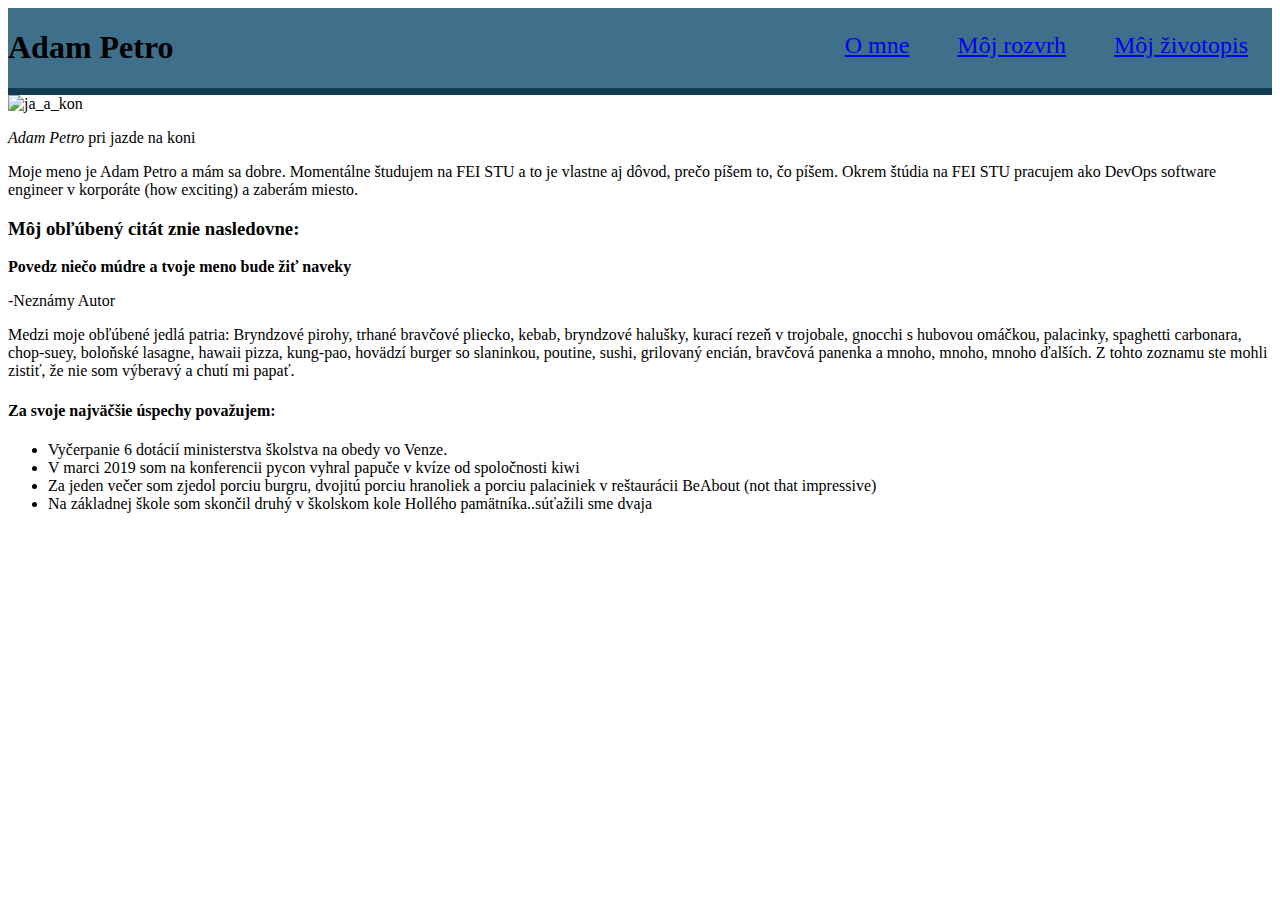
==== index.html @ ec77c8f1 "started styling" ====
<!DOCTYPE html>

<html lang="sk">
    <head>
        <meta charset="utf-8">
        <title> Adam Petro, 2019 </title>
        <link rel="stylesheet" href="design.css">
    </head>
    <body>

        <div class="navbar">
            <h1 class="name-title"> Adam Petro </h1>
            <nav class="nav-links">
                <ul>
                    <li><a href="index.html">O mne</a></li>
                    <li><a href="rozvrh.html">Môj rozvrh</a></li>
                    <li><a href="zivotopis.html">Môj životopis</a></li>
                </ul>
            </nav>
        </div>

        <div class="img-with-text">
            <img src="./img/ja_a_kon.png" alt="ja_a_kon">
            <p> <cite> Adam Petro </cite> pri jazde na koni </p>
        </div>
        <p>
            Moje meno je Adam Petro a mám sa dobre. Momentálne študujem na FEI STU
            a to je vlastne aj dôvod, prečo píšem to, čo píšem. Okrem štúdia na FEI STU
            pracujem ako DevOps software engineer v korporáte (how exciting) a zaberám
            miesto.
        </p>

        <aside>
            <h3>Môj obľúbený citát znie nasledovne:</h3>
            <p id="wise-quote"> 
                <strong> Povedz niečo múdre a tvoje  meno bude žiť naveky </strong>
            </p>
            <p id="wise-quote-signature">-Neznámy Autor</p>
        </aside>

        <p>
            Medzi moje obľúbené jedlá patria: Bryndzové pirohy, trhané bravčové pliecko, kebab, 
            bryndzové halušky, kurací rezeň v trojobale, gnocchi s hubovou omáčkou, palacinky, 
            spaghetti carbonara, chop-suey, boloňské lasagne, hawaii pizza, kung-pao,
            hovädzí burger so slaninkou, poutine, sushi, grilovaný encián, bravčová panenka a mnoho,
            mnoho, mnoho ďalších.
            Z tohto zoznamu ste mohli zistiť, že nie som výberavý a chutí mi papať.
        </p>
        <div class="achievements">
            <h4> Za svoje najväčšie úspechy považujem: </h4>
            <ul>
                <li> Vyčerpanie 6 dotácií ministerstva školstva na obedy vo Venze. </li>
                <li> V marci 2019 som na konferencii pycon vyhral papuče v kvíze od spoločnosti kiwi </li>
                <li> Za jeden večer som zjedol porciu burgru, dvojitú porciu hranoliek a porciu palaciniek v reštaurácii BeAbout (not that impressive)</li>
                <li> Na základnej škole som skončil druhý v školskom kole Hollého pamätníka..súťažili sme dvaja</li>
            </ul>
        </div>

    </body>
</html>
---- design.css ----
.name-title{
    font-size: xx-large;
}

.navbar{
    font-size: x-large;
    position: sticky;
    top:0;
    padding: 0 0 0 0;
    display: flex;
    flex-direction: row;
    justify-content: space-between;
    background: #3E708B;
    border-bottom: 0.3em;
    border-bottom-style: solid;
    border-bottom-color: rgb(16, 59, 82);
    
}

.nav-links{
    display:flex;
    flex-direction: row;
    justify-content: space-between;
}

.nav-links ul{
    list-style-type: none;
    display: inherit;
}

.nav-links ul li {
    padding: 0 1em 0 1em;
}
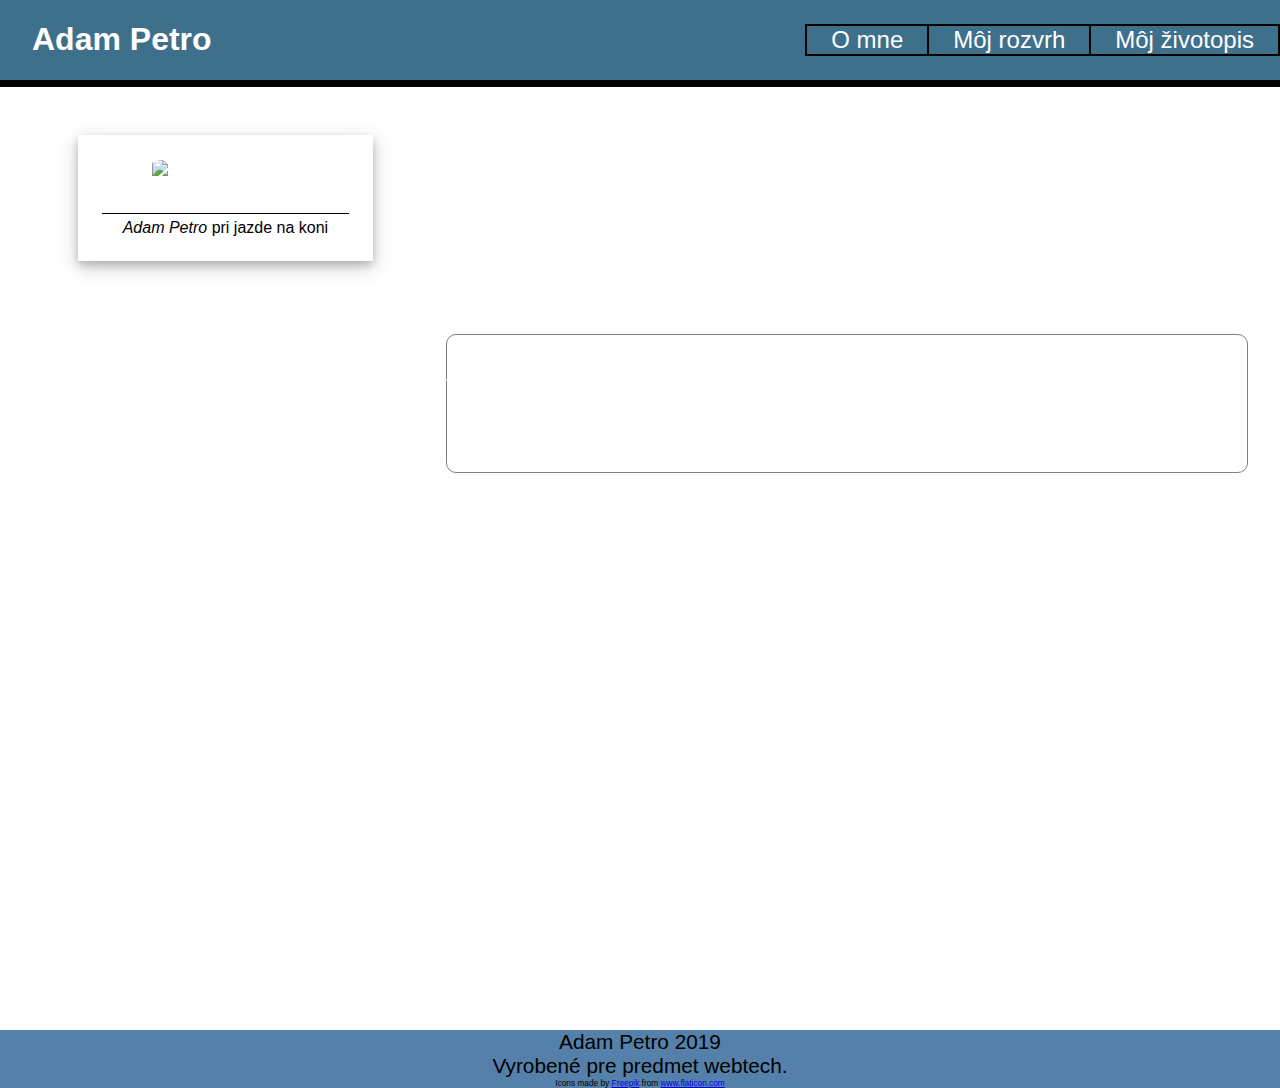
==== commit 3ac9a011: "minor changes" ====
--- a/index.html
+++ b/index.html
@@ -5,10 +5,11 @@
         <meta charset="utf-8">
         <title> Adam Petro, 2019 </title>
         <link rel="stylesheet" href="design.css">
+        <link href="http://allfont.net/allfont.css?fonts=comic-sans-ms" rel="stylesheet" type="text/css" />
     </head>
     <body>
 
-        <div class="navbar">
+        <header class="navbar">
             <h1 class="name-title"> Adam Petro </h1>
             <nav class="nav-links">
                 <ul>
@@ -17,44 +18,51 @@
                     <li><a href="zivotopis.html">Môj životopis</a></li>
                 </ul>
             </nav>
-        </div>
+        </header>
 
-        <div class="img-with-text">
-            <img src="./img/ja_a_kon.png" alt="ja_a_kon">
-            <p> <cite> Adam Petro </cite> pri jazde na koni </p>
-        </div>
-        <p>
-            Moje meno je Adam Petro a mám sa dobre. Momentálne študujem na FEI STU
-            a to je vlastne aj dôvod, prečo píšem to, čo píšem. Okrem štúdia na FEI STU
-            pracujem ako DevOps software engineer v korporáte (how exciting) a zaberám
-            miesto.
-        </p>
+        <section class="content">
+            <div class="img-with-text">
+                <div class="img-caption">
+                    <img src="./img/ja_a_kon.png" alt="ja_a_kon">
+                    <p> <cite> Adam Petro </cite> pri jazde na koni </p>
+                </div>
+                <div>
+                    <p>
+                        Moje meno je Adam Petro a mám sa dobre. Momentálne študujem na FEI STU
+                        a to je vlastne aj dôvod, prečo píšem to, čo píšem. Okrem štúdia na FEI STU
+                        pracujem ako DevOps software engineer v korporáte (how exciting) a zaberám
+                        miesto.                   
+                        <aside>
+                            <p id="wise-quote"> 
+                                <strong> <span>”</span>Povedz niečo múdre a tvoje  meno bude žiť naveky<span>”</span></strong>
+                            </p>
+                            <p id="wise-quote-signature">Neznámy Autor</p>
+                        </aside>
+                        Medzi moje obľúbené jedlá patria: Bryndzové pirohy, trhané bravčové pliecko, kebab, 
+                        bryndzové halušky, kurací rezeň v trojobale, gnocchi s hubovou omáčkou, palacinky, 
+                        spaghetti carbonara, chop-suey, boloňské lasagne, hawaii pizza, kung-pao,
+                        hovädzí burger so slaninkou, poutine, sushi, grilovaný encián, bravčová panenka a mnoho,
+                        mnoho, mnoho ďalších.
+                        Z tohto zoznamu ste mohli zistiť, že nie som výberavý a chutí mi papať.
+                    </p>
+                </div>
+            </div>
 
-        <aside>
-            <h3>Môj obľúbený citát znie nasledovne:</h3>
-            <p id="wise-quote"> 
-                <strong> Povedz niečo múdre a tvoje  meno bude žiť naveky </strong>
-            </p>
-            <p id="wise-quote-signature">-Neznámy Autor</p>
-        </aside>
+            <div class="achievements">
+                <h4> Za svoje najväčšie úspechy považujem: </h4>
+                <ul>
+                    <li> Vyčerpanie 6 dotácií ministerstva školstva na obedy vo Venze. </li>
+                    <li> V marci 2019 som na konferencii pycon vyhral papuče v kvíze od spoločnosti kiwi </li>
+                    <li> Za jeden večer som zjedol porciu burgru, dvojitú porciu hranoliek a porciu palaciniek v reštaurácii BeAbout (not that impressive)</li>
+                    <li> Na základnej škole som skončil druhý v školskom kole Hollého pamätníka..súťažili sme dvaja</li>
+                </ul>
+            </div>
+        </section>
 
-        <p>
-            Medzi moje obľúbené jedlá patria: Bryndzové pirohy, trhané bravčové pliecko, kebab, 
-            bryndzové halušky, kurací rezeň v trojobale, gnocchi s hubovou omáčkou, palacinky, 
-            spaghetti carbonara, chop-suey, boloňské lasagne, hawaii pizza, kung-pao,
-            hovädzí burger so slaninkou, poutine, sushi, grilovaný encián, bravčová panenka a mnoho,
-            mnoho, mnoho ďalších.
-            Z tohto zoznamu ste mohli zistiť, že nie som výberavý a chutí mi papať.
-        </p>
-        <div class="achievements">
-            <h4> Za svoje najväčšie úspechy považujem: </h4>
-            <ul>
-                <li> Vyčerpanie 6 dotácií ministerstva školstva na obedy vo Venze. </li>
-                <li> V marci 2019 som na konferencii pycon vyhral papuče v kvíze od spoločnosti kiwi </li>
-                <li> Za jeden večer som zjedol porciu burgru, dvojitú porciu hranoliek a porciu palaciniek v reštaurácii BeAbout (not that impressive)</li>
-                <li> Na základnej škole som skončil druhý v školskom kole Hollého pamätníka..súťažili sme dvaja</li>
-            </ul>
-        </div>
+        <footer>
+            Adam Petro 2019<br>Vyrobené pre predmet webtech.
+            <div class="icon-credits">Icons made by <a href="https://www.flaticon.com/authors/freepik" title="Freepik">Freepik</a> from <a href="https://www.flaticon.com/"title="Flaticon">www.flaticon.com</a></div>
+        </footer>
 
     </body>
 </html>
--- a/design.css
+++ b/design.css
@@ -1,6 +1,23 @@
+
+body{
+    color: white;
+    font-family: -apple-system, BlinkMacSystemFont, sans-serif;
+    margin: 0px;
+    font-size: 200%;
+}
+
+html { 
+    background: url(img/background.jpg) no-repeat center center fixed; 
+    -webkit-background-size: cover;
+    -moz-background-size: cover;
+    -o-background-size: cover;
+    background-size: cover;
+}
+
 
 .name-title{
     font-size: xx-large;
+    margin-left: 1em;
 }
 
 .navbar{
@@ -14,8 +31,7 @@
     background: #3E708B;
     border-bottom: 0.3em;
     border-bottom-style: solid;
-    border-bottom-color: rgb(16, 59, 82);
-    
+    border-bottom-color: rgb(0, 0, 0);
 }
 
 .nav-links{
@@ -24,11 +40,191 @@
     justify-content: space-between;
 }
 
+
 .nav-links ul{
     list-style-type: none;
     display: inherit;
+    padding:0;
 }
 
 .nav-links ul li {
+    border: 2px solid black;
+    border-right: none;
+    display: inline-block;
+}
+
+.nav-links ul li:last-child{
+    border-right: 2px solid black;
+}
+
+.nav-links ul li a{
     padding: 0 1em 0 1em;
+    text-decoration: none !important;
+    color: white;
+}
+
+footer{
+    color: black;
+    background: #5580a9;
+    font-size: 65%;
+    justify-content: center;
+    text-align: center;
+    display: flex;
+    flex-direction: column
+}
+
+.img-with-text{
+    margin: 3rem 2rem auto 1rem;
+    text-align: justify;
+}
+
+ .img-caption{
+    background-color: white; 
+    width: 20%;
+    text-align: center;
+    float: left;
+    padding: 2%;
+    margin: auto 5% auto 5%;
+    box-shadow: 0 4px 8px 0 rgba(0, 0, 0, 0.2), 0 6px 20px 0 rgba(0, 0, 0, 0.19);
+}
+
+.img-caption img{
+    border-radius: 10%;
+    width: 100%;
+}
+
+.img-caption p{  
+    border-top: 1px black solid;
+    padding-top: inherit;
+    margin-bottom: 0;
+    font-size: 50%;
+    color: black;
+}
+
+aside{
+    margin: -1.5% 0 1%;
+    float: right;
+    border: 1px solid gray;
+    border-radius: 10px;
+}
+
+.achievements{
+    margin: 3rem 2rem auto 1rem;
+    text-align: justify;
+}
+
+#wise-quote{
+    font-style: italic;
+    margin: 1% 2% auto 2%;
+    clear:left;
+}
+
+#wise-quote-signature{
+    margin: 1% 1% 1% 2%;
+    border-top: solid white;
+}
+
+.rozvrh{
+    margin: 5% auto;
+    width:90%;
+    min-width: 10%;
+    background: white;
+    border: black solid 1px;
+    color: black;
+    font-size: 70%;
+    
+}
+
+
+.header-row th{
+    background: gray;
+}
+
+tr{
+    background: gray;
+}
+
+.header-row th:first-child{
+    border-left: none;
+}
+
+td{
+    text-align: center;
+    margin: 1% 1% 1% 1%;
+}
+
+
+#lunch-cell{
+    background: rgba(56, 189, 67, 0.4);
+}
+
+#lunch-cell:hover{
+    background: white;;
+}
+
+.lecture{
+    color: white;
+    background: blue;
+    border: black solid 3px;
+    font-size: medium;
+}
+
+.lecture .show-on-hover{
+    display:none;
+}
+
+.lecture:hover .show-on-hover{
+    display:block;
+}
+
+.lecture:hover .hide-on-hover{
+    display:none;
+}
+
+.exercise{
+    color: white;
+    background: red;
+    border: black solid 3px;
+    font-size: medium;
+}
+
+
+.exercise .show-on-hover{
+    display:none;
+}
+
+.exercise:hover .show-on-hover{
+    display:block;
+}
+
+.exercise:hover .hide-on-hover{
+    display:none;
+}
+
+.free-time{
+    border: none;
+    background: green;
+    font-size: medium;
+}
+
+.free-time:hover::after{
+    content:"Voľný čas";
+}
+
+#easter-egg{
+    font-family: 'Comic Sans MS', arial;
+}
+
+.icon{
+    filter:grayscale();
+    width:30px;
+    -webkit-transition: all .5s ease-in-out;  
+}
+
+.icon:hover{
+    filter:none;
+}
+
+.icon-credits{
+    font-size: 40%;
 }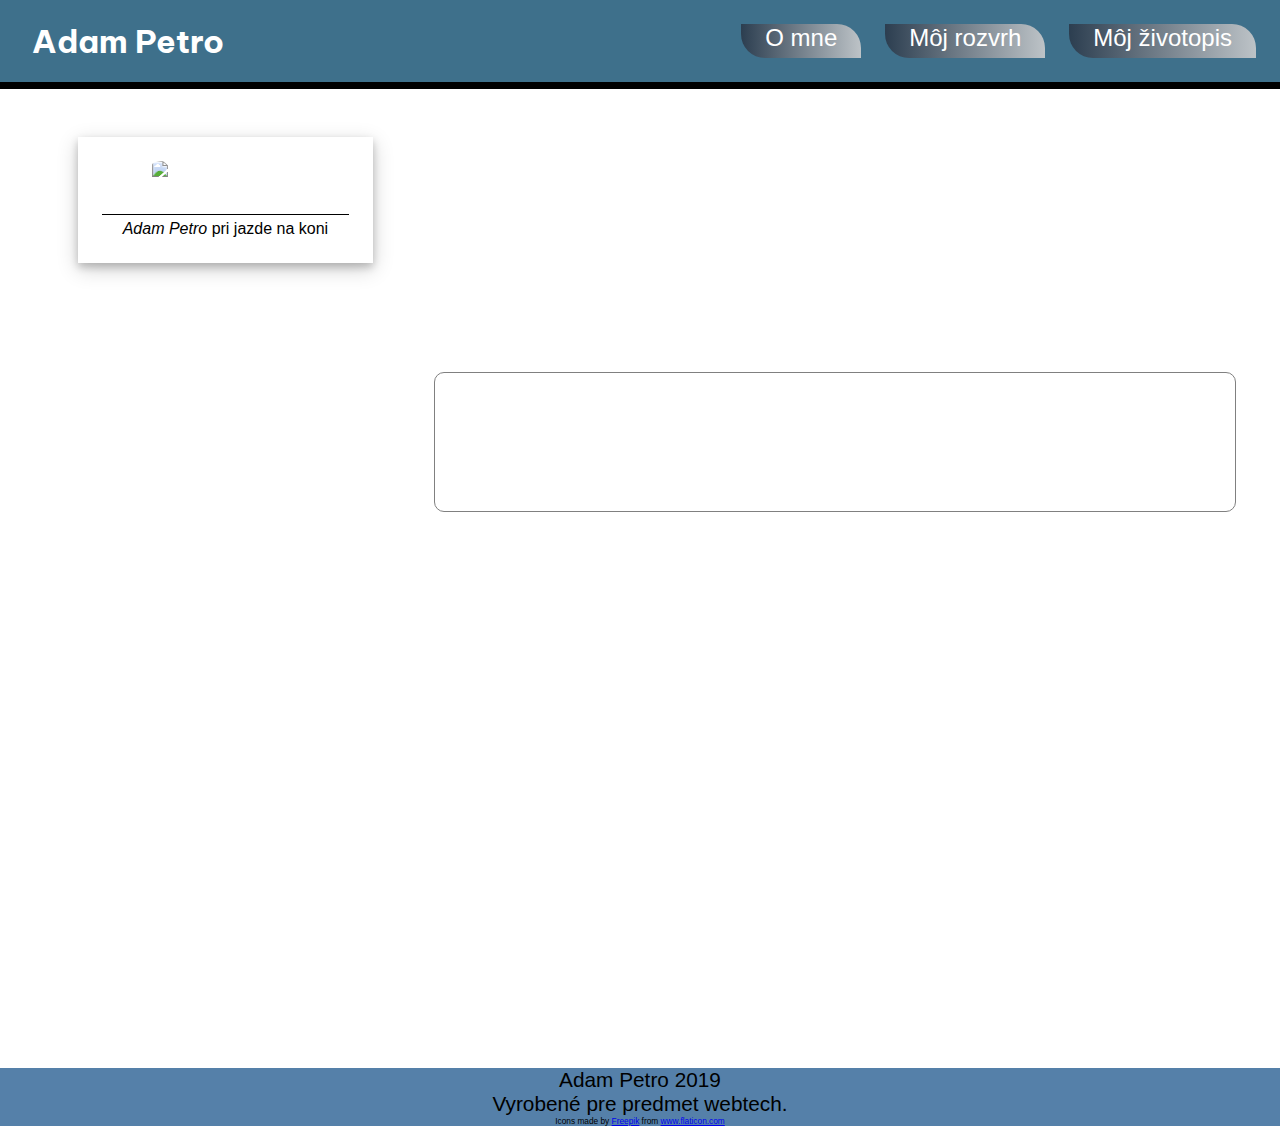
==== commit 254b63bd: "minor changes" ====
--- a/index.html
+++ b/index.html
@@ -1,11 +1,18 @@
 <!DOCTYPE html>
+<!-- 
+Za ikony vdacim grafikom z portalov flaticon.com a zo stranky icons8.com
+Portal flaticon.com som spomenul aj vo footeri svojho dokumentu.
+Vsetky progress bary su z frameworku bootstrap a nie su mojim dielom.
+ -->
 
 <html lang="sk">
     <head>
         <meta charset="utf-8">
         <title> Adam Petro, 2019 </title>
         <link rel="stylesheet" href="design.css">
+        <link href="https://fonts.googleapis.com/css?family=Be+Vietnam:800i&display=swap" rel="stylesheet">
         <link href="http://allfont.net/allfont.css?fonts=comic-sans-ms" rel="stylesheet" type="text/css" />
+        <link rel="shortcut icon" type="image/png" href="img/icon/favicon.ico"/>
     </head>
     <body>
 
--- a/design.css
+++ b/design.css
@@ -4,6 +4,11 @@
     font-family: -apple-system, BlinkMacSystemFont, sans-serif;
     margin: 0px;
     font-size: 200%;
+    width: 100%;
+    height: 100%;
+    margin: 0px;
+    padding: 0px;
+    overflow-x: hidden;
 }
 
 html { 
@@ -18,6 +23,7 @@
 .name-title{
     font-size: xx-large;
     margin-left: 1em;
+    font-family: 'Be Vietnam', sans-serif;
 }
 
 .navbar{
@@ -32,6 +38,8 @@
     border-bottom: 0.3em;
     border-bottom-style: solid;
     border-bottom-color: rgb(0, 0, 0);
+    z-index: 100;
+    max-height: 3.4em;
 }
 
 .nav-links{
@@ -48,14 +56,17 @@
 }
 
 .nav-links ul li {
-    border: 2px solid black;
+    background: #bdc3c7;
+    background: -webkit-linear-gradient(to right, #2c3e50, #bdc3c7);
+    background: linear-gradient(to right, #2c3e50, #bdc3c7);
     border-right: none;
     display: inline-block;
-}
-
-.nav-links ul li:last-child{
-    border-right: 2px solid black;
-}
+    margin: 0 1em 0 auto;
+    border-bottom-left-radius: 1em;
+    border-top-right-radius: 1em;
+}
+
+
 
 .nav-links ul li a{
     padding: 0 1em 0 1em;
@@ -64,13 +75,19 @@
 }
 
 footer{
+    bottom: 0;
+    width:100%;
     color: black;
     background: #5580a9;
     font-size: 65%;
     justify-content: center;
     text-align: center;
     display: flex;
-    flex-direction: column
+    flex-direction: column;
+}
+
+.timetable-footer{
+   position:absolute;
 }
 
 .img-with-text{
@@ -102,7 +119,7 @@
 }
 
 aside{
-    margin: -1.5% 0 1%;
+    margin: 1.5% 1% 1% 1%;
     float: right;
     border: 1px solid gray;
     border-radius: 10px;
@@ -132,12 +149,12 @@
     border: black solid 1px;
     color: black;
     font-size: 70%;
-    
+    table-layout: fixed;
 }
 
 
 .header-row th{
-    background: gray;
+   background: gray;
 }
 
 tr{
@@ -151,6 +168,10 @@
 td{
     text-align: center;
     margin: 1% 1% 1% 1%;
+    font-weight: 600;
+    font-size: large;
+    font-style: oblique;
+    color: black;
 }
 
 
@@ -163,10 +184,10 @@
 }
 
 .lecture{
-    color: white;
-    background: blue;
-    border: black solid 3px;
-    font-size: medium;
+    background: -webkit-linear-gradient(110deg, #fdcd3b 60%, #ffed4b 60%);
+    background: -o-linear-gradient(110deg, #fdcd3b 60%, #ffed4b 60%);
+    background: -moz-linear-gradient(110deg, #fdcd3b 60%, #ffed4b 60%);
+    background: linear-gradient(110deg, #fdcd3b 60%, #ffed4b 60%);
 }
 
 .lecture .show-on-hover{
@@ -182,10 +203,10 @@
 }
 
 .exercise{
-    color: white;
-    background: red;
-    border: black solid 3px;
-    font-size: medium;
+    background: -webkit-linear-gradient(70deg, #ff6464 40%, #5ac8fa 40%);
+    background: -o-linear-gradient(70deg, #ff6464 40%, #5ac8fa 40%);
+    background: -moz-linear-gradient(70deg, #ff6464 40%, #5ac8fa 40%);
+    background: linear-gradient(70deg, #ff6464 40%, #5ac8fa 40%);    
 }
 
 
@@ -202,9 +223,8 @@
 }
 
 .free-time{
-    border: none;
-    background: green;
-    font-size: medium;
+    color: white;
+    background: linear-gradient(45deg, red ,blue);
 }
 
 .free-time:hover::after{
@@ -215,16 +235,135 @@
     font-family: 'Comic Sans MS', arial;
 }
 
+.skill-icon{
+    width: 65px;
+    height: 65px;
+}
+
 .icon{
     filter:grayscale();
-    width:30px;
-    -webkit-transition: all .5s ease-in-out;  
-}
-
-.icon:hover{
-    filter:none;
+    width:90px;
+    transition: all 1s;
+    margin-bottom: 1em;
+}
+
+.icon:hover,:focus{
+    filter:saturate(150%);
+    filter:drop-shadow(100%);
+    transform: scale(1.1);
 }
 
 .icon-credits{
     font-size: 40%;
-}+}
+
+.two-columns{
+    display: flex;
+    flex-direction: row;
+    justify-content: space-between;
+}
+
+.column{
+    display:flex;
+    flex-direction: column;
+    margin: 5% 10% 10% 10%;
+    width:40%;
+    text-align: center;
+    background: repeating-linear-gradient(-211deg, rgba(0,0,0,0.6), transparent 64%);
+    border: 4px solid white;
+    border-radius: 1em;
+    min-height: 10em;
+    font-size: 70%;
+}
+
+
+.img-with-address{
+    display: flex;
+    flex-direction: row;
+    justify-content: space-evenly;
+}
+
+.img-with-address img{
+    border-radius:3em;
+    width:25%;
+    width: 142px;
+    height: 133px;
+    filter: saturate(110%);
+}
+.img-with-address address{
+    padding-top:4%;
+}
+
+.column ul{
+    padding: 0;
+}
+
+.column li{
+    list-style-type: none;
+}
+
+
+.column:last-child ul li{
+    display: flex;
+    flex-direction: row;
+    justify-content: space-evenly;
+    margin-top: 0.8em;
+    margin-bottom:0;
+}
+
+.column:last-child ul li:first-child{
+    margin-top: -1em;
+}
+
+.icon-row{
+    display: flex;
+    flex-direction: row;
+    justify-content: space-evenly;
+}
+
+.icon-row img{
+    width: 30px;
+}
+
+.progress {
+    height: 20px;
+    width: 70%;
+    margin-bottom: 20px;
+    margin-top: 1em;
+    overflow: hidden;
+    background-color: #f5f5f5;
+    border-radius: 4px;
+    -webkit-box-shadow: inset 0 1px 2px rgba(0, 0, 0, 0.1);
+    box-shadow: inset 0 1px 2px rgba(0, 0, 0, 0.1);
+  }
+  .progress-bar {
+    float: left;
+    width: 0%;
+    height: 100%;
+    font-size: 12px;
+    line-height: 20px;
+    color: #ffffff;
+    text-align: center;
+    background-color: #337ab7;
+    -webkit-box-shadow: inset 0 -1px 0 rgba(0, 0, 0, 0.15);
+    box-shadow: inset 0 -1px 0 rgba(0, 0, 0, 0.15);
+    -webkit-transition: width 0.6s ease;
+    -o-transition: width 0.6s ease;
+    transition: width 0.6s ease;
+  }
+  .progress-striped .progress-bar,
+  .progress-bar-striped {
+    background-image: -webkit-linear-gradient(45deg, rgba(255, 255, 255, 0.15) 25%, transparent 25%, transparent 50%, rgba(255, 255, 255, 0.15) 50%, rgba(255, 255, 255, 0.15) 75%, transparent 75%, transparent);
+    background-image: -o-linear-gradient(45deg, rgba(255, 255, 255, 0.15) 25%, transparent 25%, transparent 50%, rgba(255, 255, 255, 0.15) 50%, rgba(255, 255, 255, 0.15) 75%, transparent 75%, transparent);
+    background-image: linear-gradient(45deg, rgba(255, 255, 255, 0.15) 25%, transparent 25%, transparent 50%, rgba(255, 255, 255, 0.15) 50%, rgba(255, 255, 255, 0.15) 75%, transparent 75%, transparent);
+    -webkit-background-size: 40px 40px;
+    background-size: 40px 40px;
+  }
+  .progress-bar-info {
+    background-color: #5bc0de;
+  }
+  .progress-striped .progress-bar-info {
+    background-image: -webkit-linear-gradient(45deg, rgba(255, 255, 255, 0.15) 25%, transparent 25%, transparent 50%, rgba(255, 255, 255, 0.15) 50%, rgba(255, 255, 255, 0.15) 75%, transparent 75%, transparent);
+    background-image: -o-linear-gradient(45deg, rgba(255, 255, 255, 0.15) 25%, transparent 25%, transparent 50%, rgba(255, 255, 255, 0.15) 50%, rgba(255, 255, 255, 0.15) 75%, transparent 75%, transparent);
+    background-image: linear-gradient(45deg, rgba(255, 255, 255, 0.15) 25%, transparent 25%, transparent 50%, rgba(255, 255, 255, 0.15) 50%, rgba(255, 255, 255, 0.15) 75%, transparent 75%, transparent);
+  }